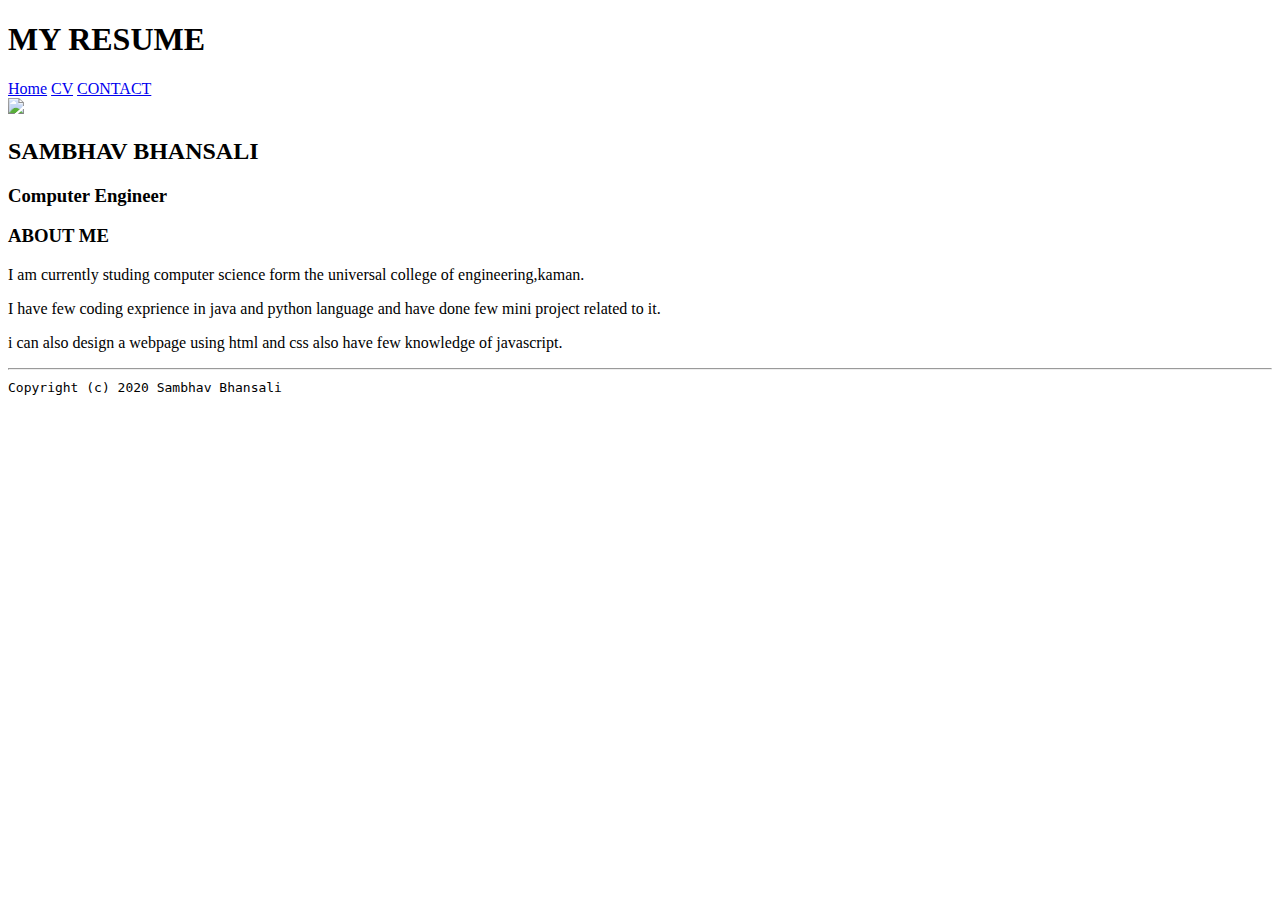
==== index.html @ 54784d3a "Add files via upload" ====
<!DOCTYPE html>

<html lang="en">
<header>
	<title>HOME</title>
	<link rel="stylesheet" href="css/main.css">
	 <meta name="viewport" content="width=device-width, initial-scale=1, shrink-to-fit=no">
	 <meta charset="utf-8">
</header>
<body>
	<h1>MY RESUME</h1>
	<nav>
		<a class="a" href="index.html">Home</a>
		<a class="b" href="cv.html">CV</a>
		<a class="c" href="contact.html">CONTACT</a>
	</nav>
	<div id="sam"><img src="images/sambhav1.jpeg" style="width: 15%;"></div>
	<div><h2>SAMBHAV BHANSALI</h2></div>
	<div><h3>Computer Engineer</h3></div>
	<h3 class="d">ABOUT ME</h3>
	<p>I am currently studing computer science form the universal college of engineering,kaman.</p>
	<p>I have few coding exprience in java and python language and have done few mini project related to it.</p>
	<p>i can also design a webpage using html and css also have few knowledge of javascript.</p>

</body>
 <footer>
    <hr>
    <code>Copyright (c) 2020 Sambhav Bhansali</code>
  </footer>
</html>
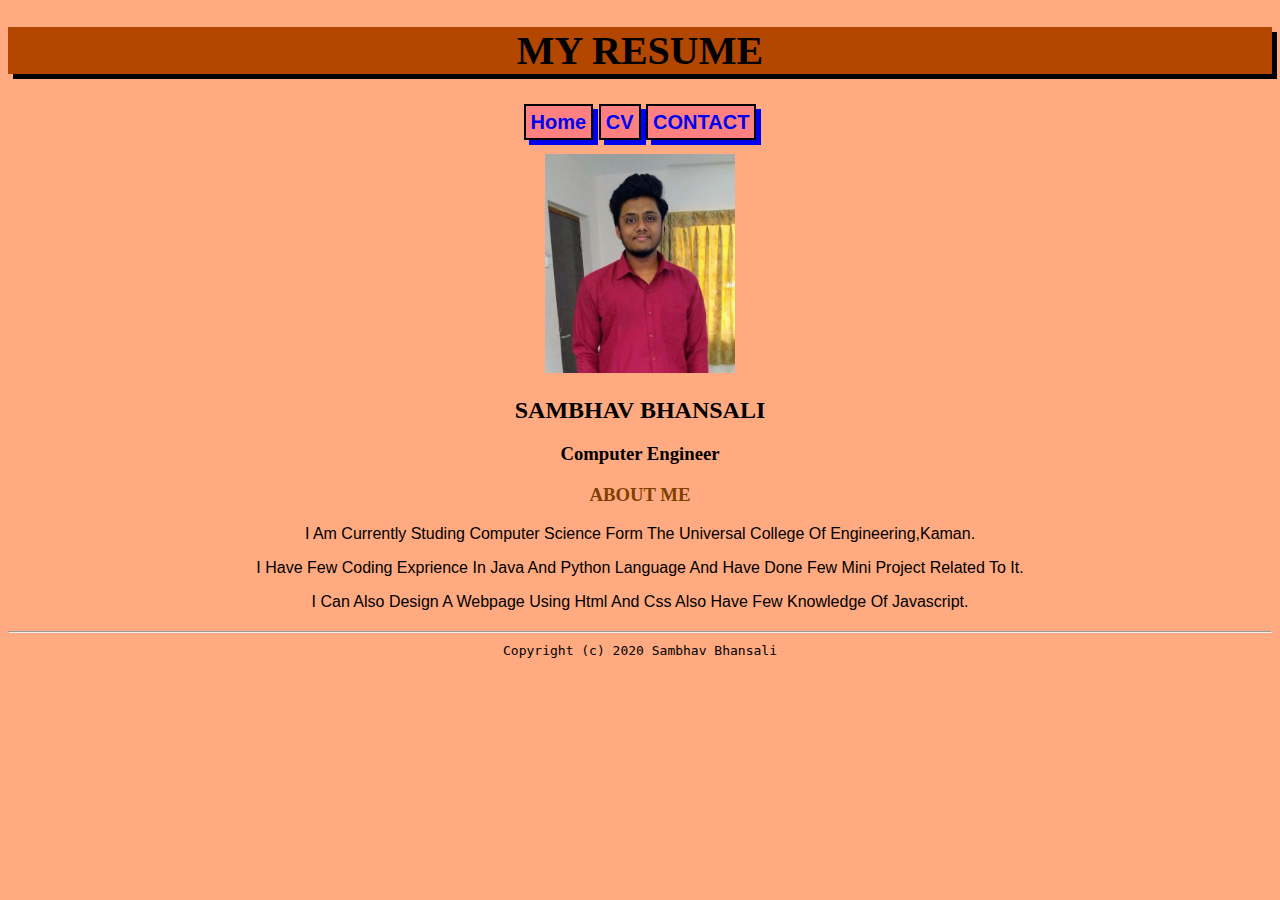
==== commit bd3e0108: "Update index.html" ====
--- a/index.html
+++ b/index.html
@@ -6,6 +6,7 @@
 	<link rel="stylesheet" href="css/main.css">
 	 <meta name="viewport" content="width=device-width, initial-scale=1, shrink-to-fit=no">
 	 <meta charset="utf-8">
+	<meta name="name" content="Sambhav Bhansali Portal">
 </header>
 <body>
 	<h1>MY RESUME</h1>
@@ -27,4 +28,4 @@
     <hr>
     <code>Copyright (c) 2020 Sambhav Bhansali</code>
   </footer>
-</html>+</html>
--- a/css/main.css
+++ b/css/main.css
@@ -0,0 +1,154 @@
+body{
+	background-color:  #ffaa80;
+	text-align: center;
+}
+
+h1{
+	background-color: #b34700;
+	text-transform: uppercase;
+	font-size: 40px;
+	box-shadow: 5px 5px;
+}
+
+.e{
+	font-size: 26px;
+	font-weight: bold;
+	color:  #804000;
+	margin-bottom: 15px;
+}
+
+#j{
+	font-size: 20px;
+	font-weight: bold;
+}
+
+#x{
+	padding: 5px 10px 5px 10px;
+	border: 2px solid black;
+	margin-right: 15px;
+	width: 10%;
+	height: 10%;
+}
+
+.v{
+	font-size: 19px;
+	font-weight: bold;
+}
+
+.k{
+	background-color: #994d00;
+	margin-bottom: 15px;
+	padding: 5px;
+	width: 500px;
+	margin-left: 370px;
+}
+
+ a:hover {
+    color: black; 
+  }
+
+nav{
+	color: #1a1aff;
+	width: 300px;
+	font-family: Arial;
+	margin: auto;
+	padding: 10px;
+	box-sizing: border-box;
+	font-weight: bold;
+	font-size: 20px;
+
+}
+
+.a{
+	background-color: #ff8080;
+	padding: 5px;
+	text-decoration: none;
+	border: 2px solid black;
+	box-shadow: 5px 5px;
+}
+
+.b{
+	background-color: #ff8080;
+	padding: 5px;
+	text-decoration: none;
+	border: 2px solid black;
+	box-shadow: 5px 5px;
+}
+
+.c{
+	background-color: #ff8080;
+	padding: 5px;
+	text-decoration: none;
+	border: 2px solid black;
+	box-shadow: 5px 5px;
+}
+
+#sam{
+	margin-top: 10px;
+	border-radius: 18px;
+}
+
+h2{
+	font-weight: bold;
+}
+
+.d{
+	color: #804000;
+}
+
+p{
+	font-family: Arial ,Helvetica , sans-serif;
+	text-transform: capitalize;
+}
+
+footer{
+	margin-top: 20px;
+
+}
+
+.below{
+
+	font-size: 20px;
+	background-color: #5c5c8a;
+	color: white;
+}
+
+#new{
+	font-size: 30px;
+}
+
+.o{
+	text-transform: lowercase;
+	text-decoration: none;
+}
+
+input[type=text], select {
+  width: 100%;
+  padding: 12px 20px;
+  margin: 8px 0;
+  display: inline-block;
+  border: 1px solid #ccc;
+  border-radius: 4px;
+  box-sizing: border-box;
+}
+
+input[type=submit] {
+  width: 100%;
+  background-color: #4CAF50;
+  color: white;
+  padding: 14px 20px;
+  margin: 8px 0;
+  border: none;
+  border-radius: 4px;
+  cursor: pointer;
+}
+
+input[type=submit]:hover {
+  background-color: #45a049;
+}
+
+#form {
+  border-radius: 5px;
+  background-color: #f2f2f2;
+  padding: 20px;
+}